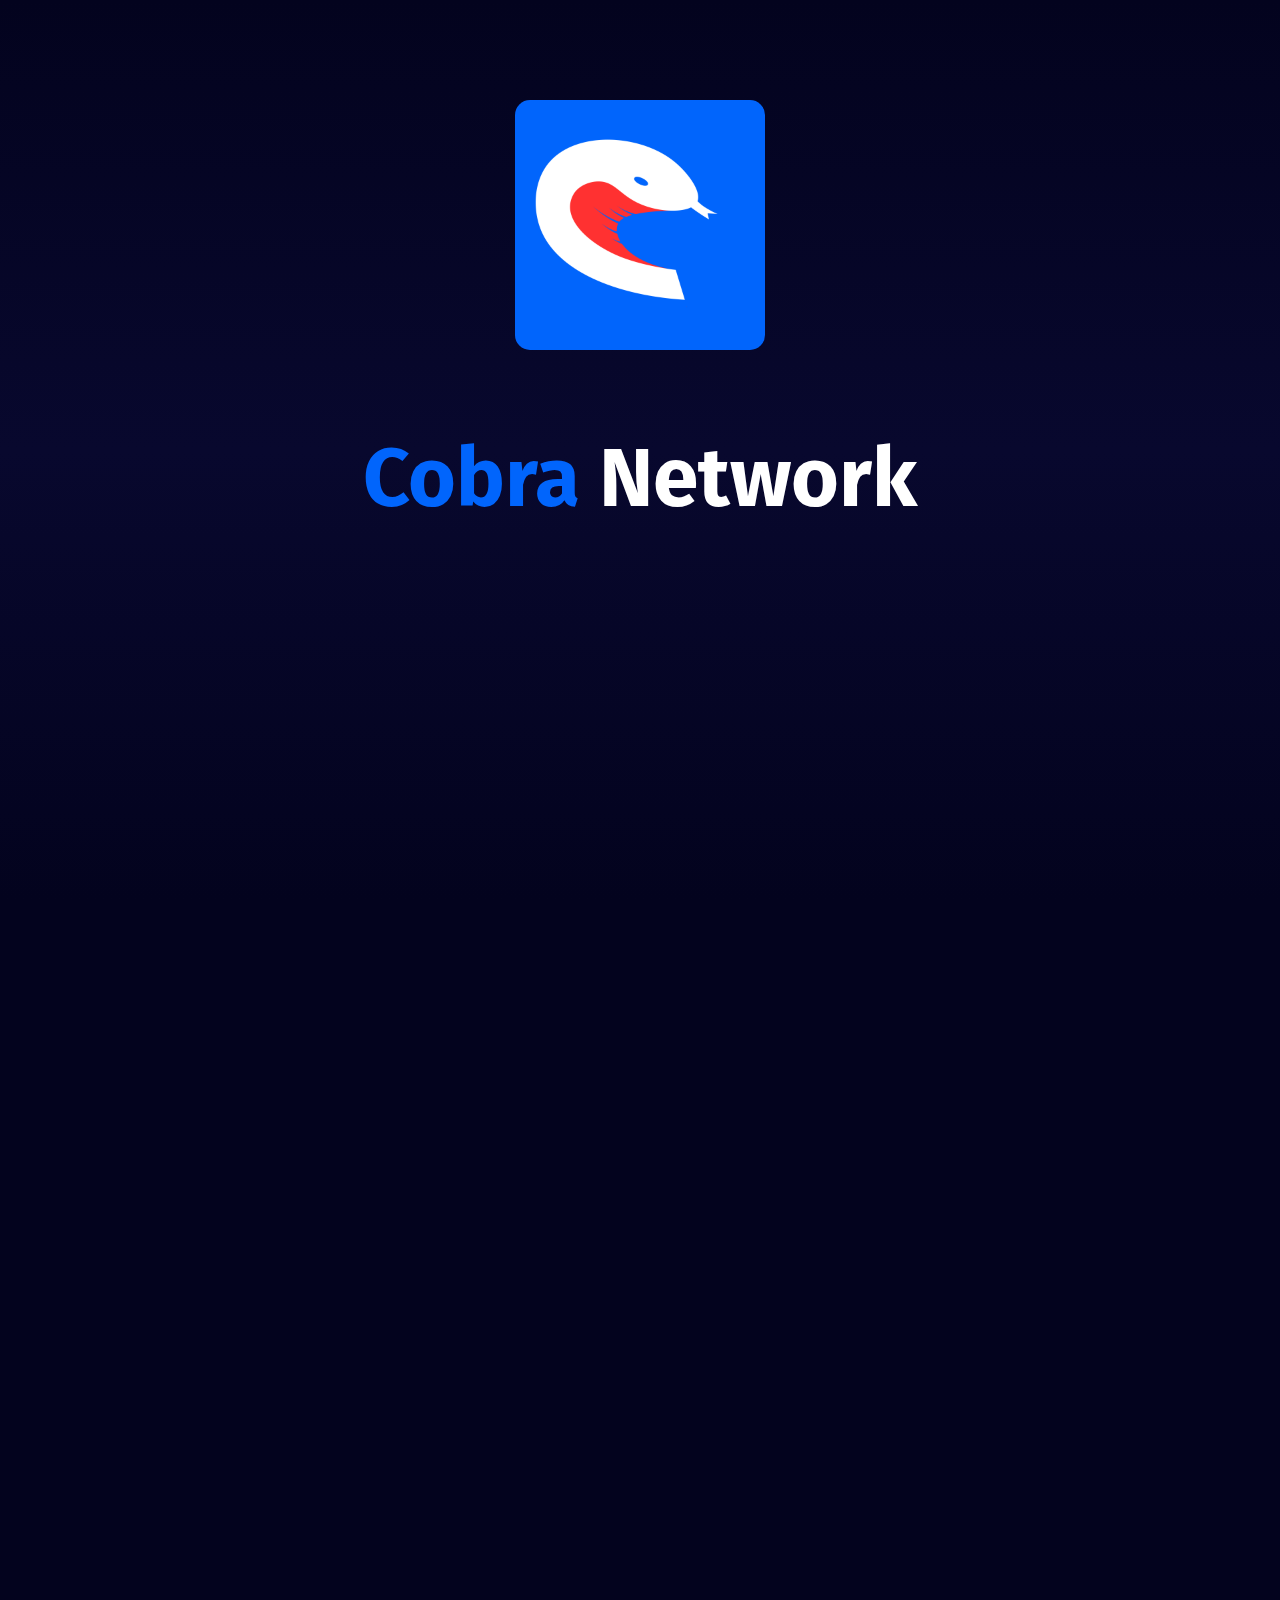
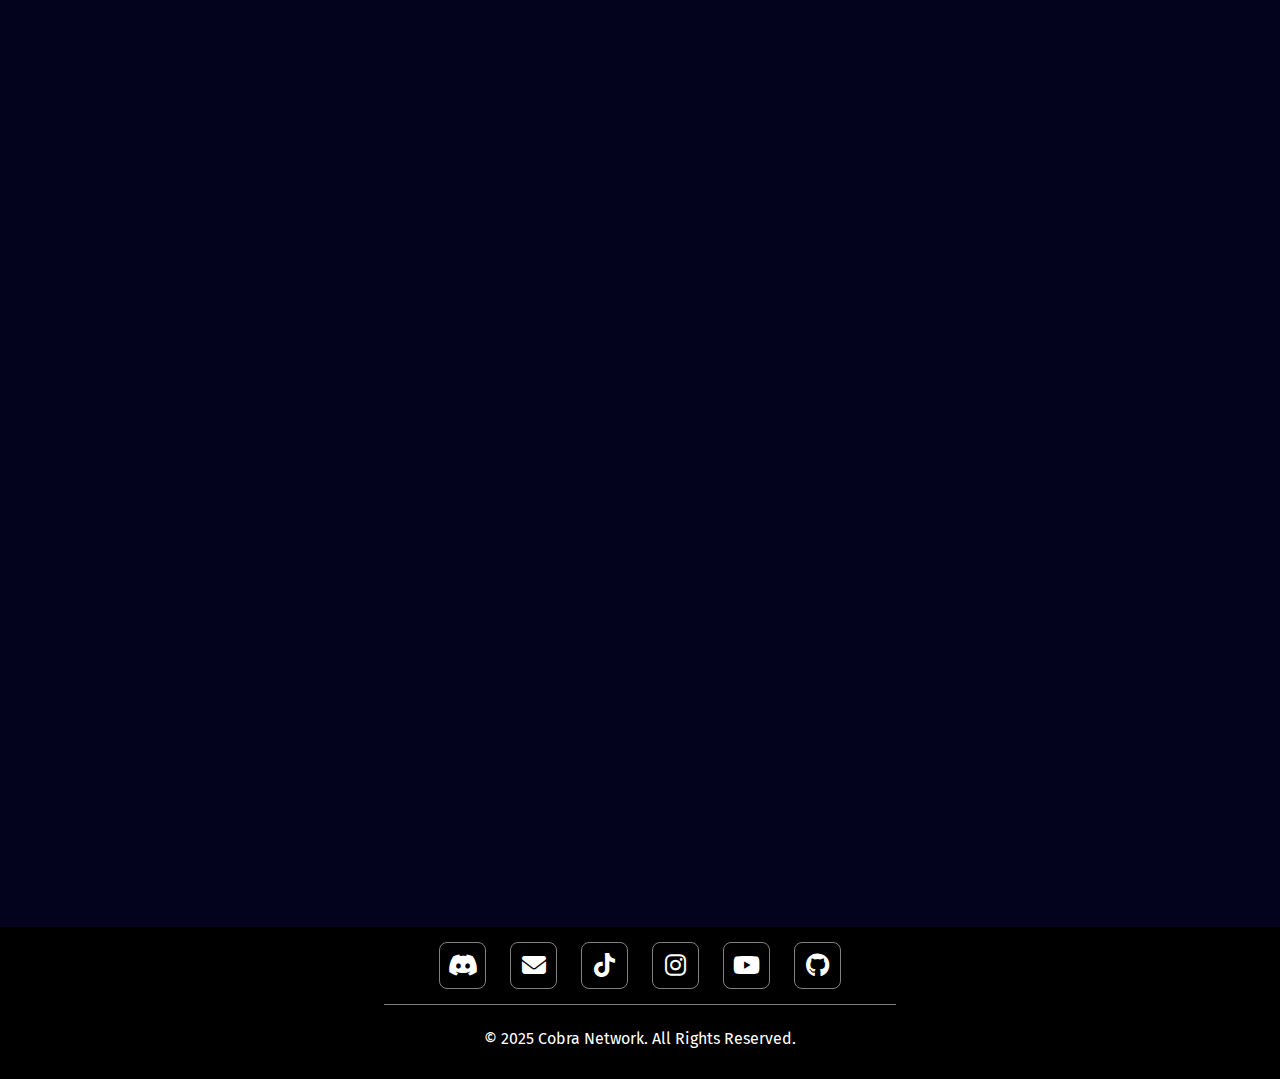
==== index.html @ ed425f65 "bug fix" ====
<!DOCTYPE html>
<html>
  <head>
    <title>Cobra Network</title>
    <link href="styles.css" rel="stylesheet">
    <script defer src="scripts.js"></script>
    <script defer src="https://raw.githubusercontent.com/Cobra-Network/Global-Assets/refs/heads/main/home.js"></script>
    <script defer src="https://raw.githubusercontent.com/Cobra-Network/Global-Assets/refs/heads/main/global.js"></script>
    <!-- Google tag (gtag.js) -->
    <script async src="https://www.googletagmanager.com/gtag/js?id=G-6FBTF9WB0Q"></script>
    <script>
      window.dataLayer = window.dataLayer || [];
      function gtag(){dataLayer.push(arguments);}
      gtag('js', new Date());

      gtag('config', 'G-6FBTF9WB0Q');
    </script>
  </head>
  <body>
    <header>
      <img src="logo.png" style="width: 250px; height: auto; border-radius: 15px;">
      <h1><span>Cobra </span>Network</h1>
    </header>
    
    <section class="fade-in">
      <h2>What We <span>Do</span></h2>
      <p>At Cobra Network, we are working to build the internet to a more <span>safe</span> but <span>free</span> state.</p>
      <p>We were created with a passion to improve internet safety while also bypassing unnecessary restrictions on internet freedom, such as school-established blocking techniques. Whether it's creating a <span>Google Extension</span> to help you stay safe or a website filled with <span>games</span>, we strive to provide the best for our users.</p>
    </section>

    <section class="fade-in">
      <h2>Our <span>Projects</span></h2>
      <p>Explore our library of services</p>
      <div class="project-container">
        <div class="project-card fade-in">
          <img src="logo.png">
          <div class="project-card-content">
            <h1>Genesis</h1>
            <p>A secure and unrestricted internet experience.</p>
          </div>
        </div>
      </div>
    </section>

    <section style="padding: 100px 0 150px 0;" class="fade-in">
      <h2>Contact <span>Us</span></h2>
      <p>Questions? Suggestions? We'd love to receive your feedback.</p>
      <div class="contact-container">
        <center>
          <div class="contact-card fade-in">
            <img src="https://logodix.com/logo/447037.png">
            <div class="contact-card-content">
              <h1>Email <span style="color: gray; font-size: 14px;">(Preferred)</span></h1>
            </div>
          </div>
          <div class="contact-card fade-in">
            <img src="https://cdn2.steamgriddb.com/icon/c89b5884687b685381f10c700062f70d.ico">
            <div class="contact-card-content">
              <h1>Discord</h1>
            </div>
          </div>
        </center>
      </div>
    </section>

    <footer>
      <a href="https://discord.gg/nWNcMBQcX6" target="_blank">
        <div class="social"><i class="fa-brands fa-discord icon"></i></div>
      </a>
      <a href="mailto:cobra.unblocked@gmail.com" target="_blank">
        <div class="social"><i class="fa-solid fa-envelope icon"></i></div>
      </a>
      <a href="https://www.tiktok.com/@project.neutron" target="_blank">
        <div class="social"><i class="fa-brands fa-tiktok icon"></i></div>
      </a>
      <a href="https://instagram.com/project.neutron" target="_blank">
        <div class="social"><i class="fa-brands fa-instagram icon"></i></div>
      </a>
      <a href="https://youtube.com/@cobra.unblocked" target="_blank">
        <div class="social"><i class="fa-brands fa-youtube icon"></i></div>
      </a>
      <a href="https://github.com/Cobra-Network" target="_blank">
        <div class="social"><i class="fa-brands fa-github icon"></i></div>
      </a>
      <div class="line" style="width: 40%;"></div>
      <p>&copy; 2025 Cobra Network. All Rights Reserved.</p>
    </footer>
  </body>
</html>
---- styles.css ----
@import url('https://fonts.googleapis.com/css2?family=Fira+Sans:ital,wght@0,100;0,200;0,300;0,400;0,500;0,600;0,700;0,800;0,900;1,100;1,200;1,300;1,400;1,500;1,600;1,700;1,800;1,900&display=swap');
@import url('https://cdnjs.cloudflare.com/ajax/libs/font-awesome/6.5.1/css/all.min.css');
body {
  margin: 0;
  color: white;
  font-family: "Fira Sans", serif;
  background-color: #03031e;
}
/* width */
::-webkit-scrollbar {
  width: 10px;
}
/* Track */
::-webkit-scrollbar-track {
  box-shadow: inset 0 0 5px grey;
  border-radius: 10px;
}
/* Handle */
::-webkit-scrollbar-thumb {
  background: #0165FC;
  border-radius: 10px;
}
.fade-in {
  opacity: 0;
  transform: translateY(30px);
  transition: opacity 0.6s ease-out, transform 0.6s ease-out;
}
.fade-in.visible {
  opacity: 1;
  transform: translateY(0);
}
span {
  color: #0165FC;
}
header {
  height: 100vh;
  background: linear-gradient(to bottom, #03031e, #08082e, #03031e);
}
header img {
  margin-left: 50%;
  transform: translateX(-50%);
  margin-top: 100px;
}
header h1 {
  margin-left: 50%;
  transform: translateX(-50%);
  text-align: center;
  max-width: 80%;
  font-size: 82px;
  margin-top: 75px;
}
header h2 {
  margin-left: 50%;
  transform: translateX(-50%);
  text-align: center;
  max-width: 80%;
  font-size: 36px;
  margin-top: -25px;
}
section {
  padding: 100px 0;
  background: linear-gradient(to bottom, #03031e, #08082e, #03031e);
}
section h2 {
  font-size: 56px;
  margin-left: 50%;
  transform: translateX(-50%);
  text-align: center;
    max-width: 80%;
}
section p {
  font-size: 24px;
  margin-left: 50%;
  transform: translateX(-50%);
  text-align: center;
  max-width: 80%;
  width: 80%;
}
.project-container {
  display: flex;
  flex-wrap: wrap;
  justify-content: center; /* Ensures proper alignment */
  gap: 20px; /* Adjust spacing */
  max-width: 80%;
  margin: 0 auto;
}
.project-card {
  width: calc(50% - 30px); /* Two cards per row */
  height: 125px;
  background-color: rgba(1,101,252,0.6);
  border-radius: 20px;
  display: flex;
  align-items: center;
  padding: 10px;
  transition: transform 0.3s ease-out;
}
.project-card:hover {
  transform: scale(1.03);
}
.project-card img {
  height: 110px;
  width: 110px;
  border-radius: 15px;
}
.project-card-content {
  display: flex;
  flex-direction: column;
  justify-content: center;
}
.project-card h1 {
  font-size: 24px;
  margin-left: 10px;
  margin-top: 0;
  margin-bottom: 0;
}
.project-card p {
  font-size: 16px;
  margin-left: 155px;
  text-align: left;
}
.line {
  width: calc(100% - 25px);
  height: 0.1px;
  background-color: gray;
  margin-left: 50%;
  transform: translateX(-50%);
  margin-bottom: 0;
}
footer {
  padding: 15px 0;
  background-color: black;
  text-align: center;
}
.social {
  width: 45px;
  height: 45px;
  background-color: transparent;
  border-radius: 8px;
  display: inline-flex;
  align-items: center;
  justify-content: center;
  border: 1px solid gray;
  margin: 0 10px;
  margin-bottom: 15px;
  transition: transform 0.3s ease-out;
}
.social:hover {
  transform: scale(1.05);
}
a {
  color: inherit;
  text-decoration: none;
}
.icon {
  font-size: 24px;
}
.project-container {
  display: flex;
  flex-wrap: wrap;
  justify-content: center; /* Ensures proper alignment */
  gap: 20px; /* Adjust spacing */
  max-width: 80%;
  margin: 0 auto;
}
.contact-card {
  padding: 10px 20px;
  height: 40px;
  background-color: rgba(1, 101, 252, 0.6);
  border-radius: 5px;
  display: inline-flex;
  align-items: center;
  transition: transform 0.3s ease-out;
  width: auto;
  max-width: fit-content;
  margin: 0 3px;
}
.contact-card:hover {
  transform: scale(1.03);
}
.contact-card img {
  height: 35px;
  width: 35px;
  border-radius: 5px;
}
.contact-card h1 {
  font-size: 18px;
}
.contact-card-content {
  display: flex;
  flex-direction: column;
  justify-content: center;
}
.contact-card h1 {
  font-size: 24px;
  margin-left: 10px;
  margin-top: 0;
  margin-bottom: 0;
}
footer p {
  text-align: center;
  margin-top: 25px;
}
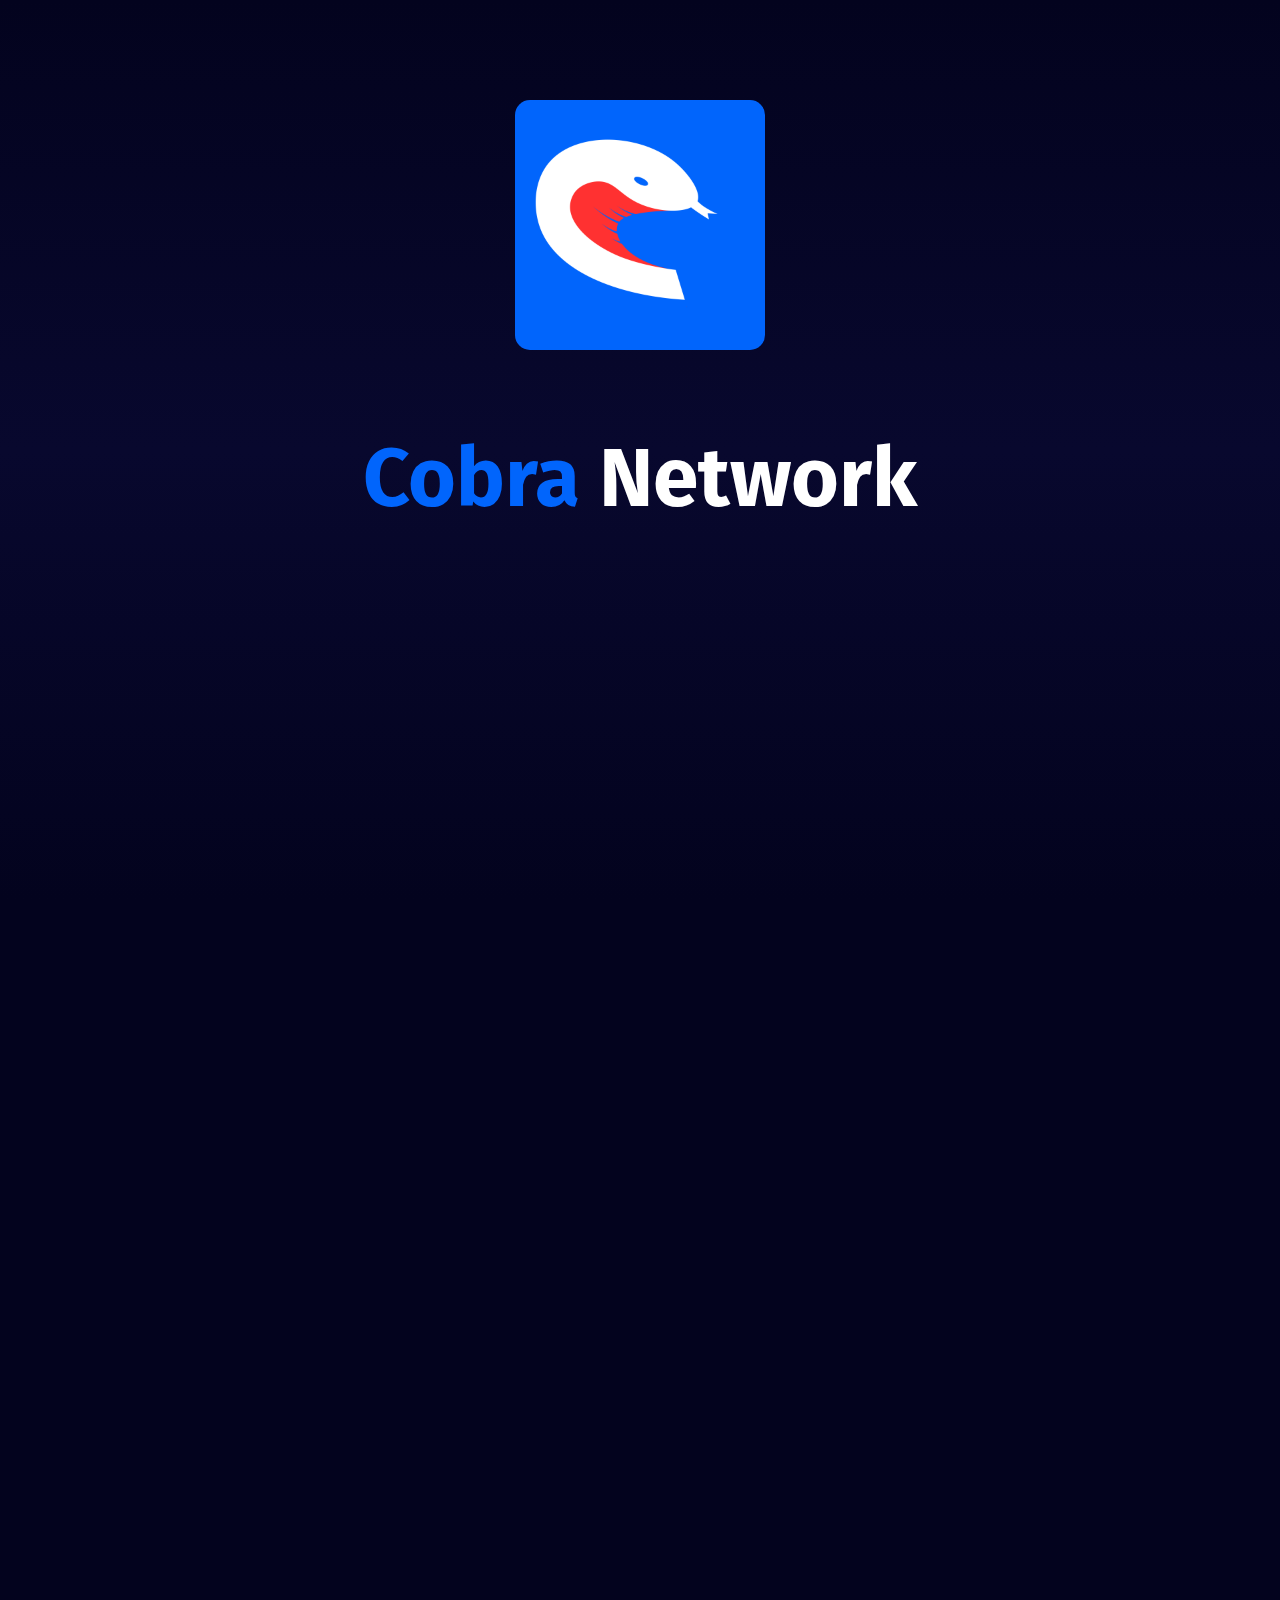
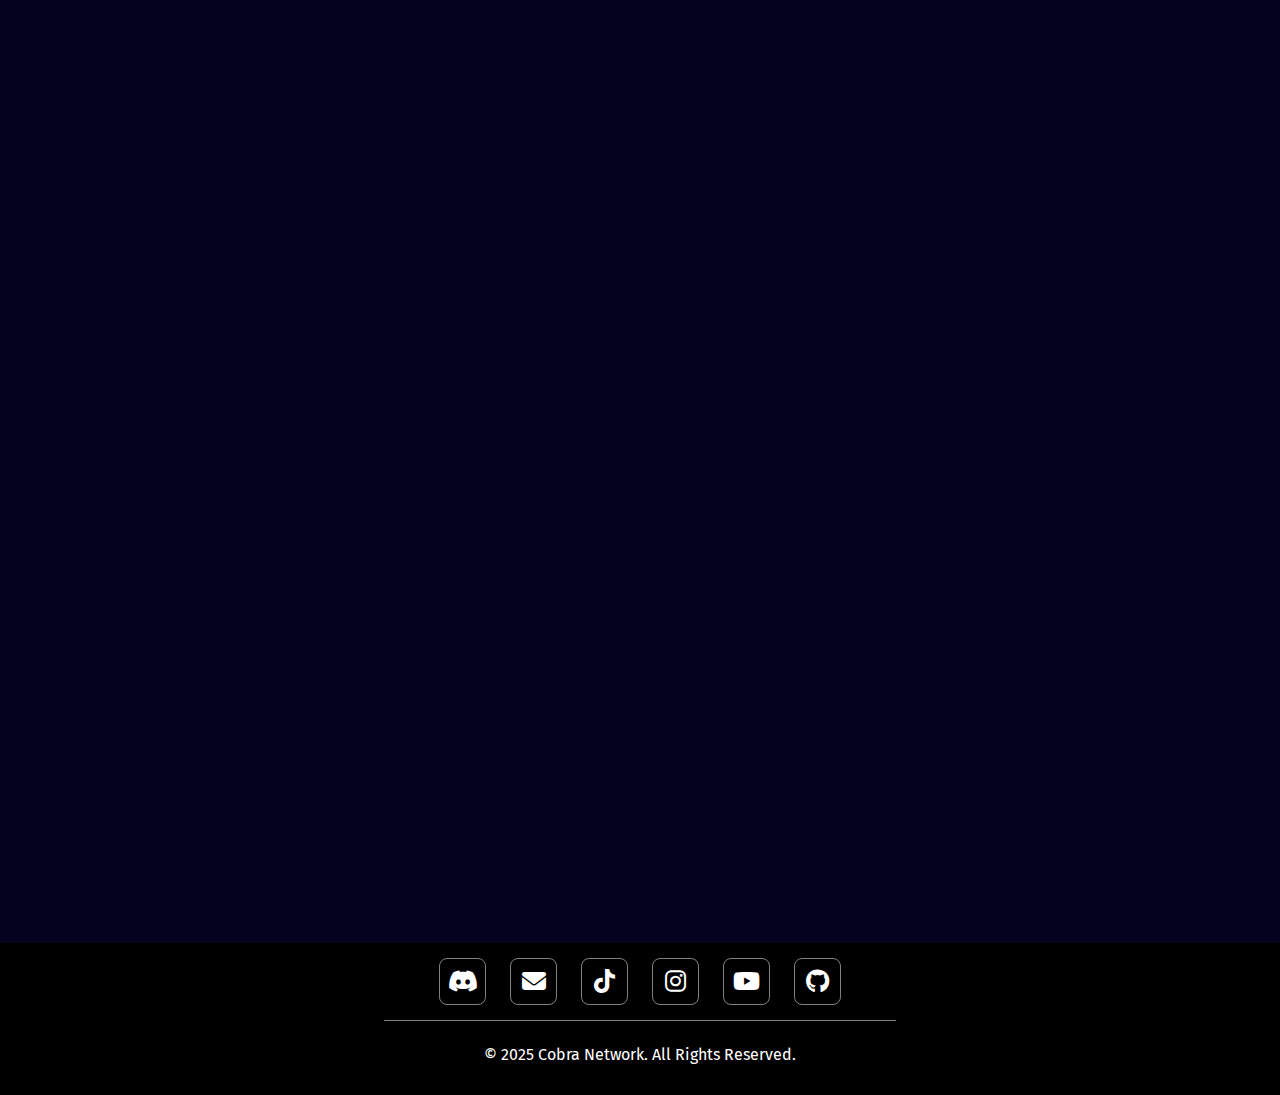
==== commit b09fc90c: "link update" ====
--- a/index.html
+++ b/index.html
@@ -48,17 +48,21 @@
       <div class="contact-container">
         <center>
           <div class="contact-card fade-in">
-            <img src="https://logodix.com/logo/447037.png">
-            <div class="contact-card-content">
-              <h1>Email <span style="color: gray; font-size: 14px;">(Preferred)</span></h1>
+            <a href="mailto:cobra.unblocked@gmail.com" target="_blank">
+              <img src="https://logodix.com/logo/447037.png">
+              <div class="contact-card-content">
+                <h1>Email <span style="color: gray; font-size: 14px;">(Preferred)</span></h1>
+              </div>
+            </a>
+          </div>
+          <a href="https://discord.gg/nWNcMBQcX6" target="_blank">
+            <div class="contact-card fade-in">
+              <img src="https://cdn2.steamgriddb.com/icon/c89b5884687b685381f10c700062f70d.ico">
+              <div class="contact-card-content">
+                <h1>Discord</h1>
+              </div>
             </div>
-          </div>
-          <div class="contact-card fade-in">
-            <img src="https://cdn2.steamgriddb.com/icon/c89b5884687b685381f10c700062f70d.ico">
-            <div class="contact-card-content">
-              <h1>Discord</h1>
-            </div>
-          </div>
+          </a>
         </center>
       </div>
     </section>
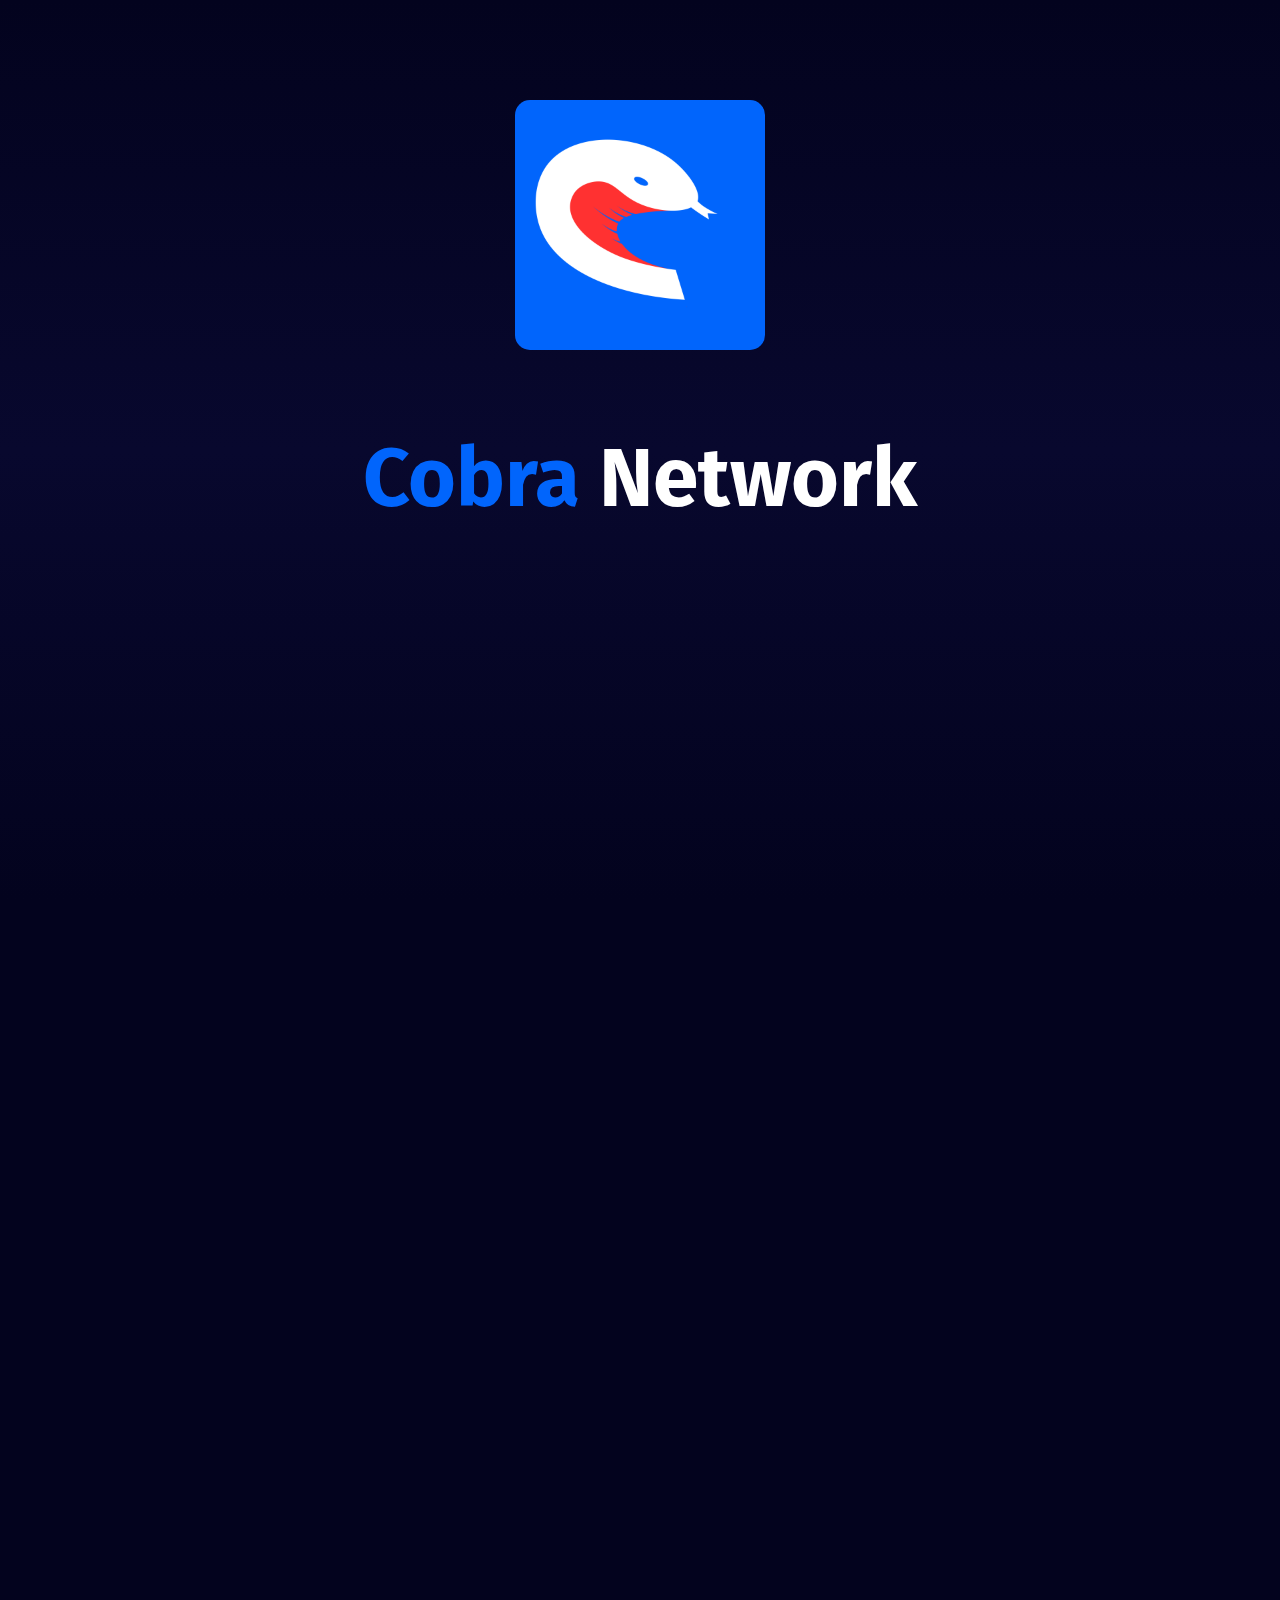
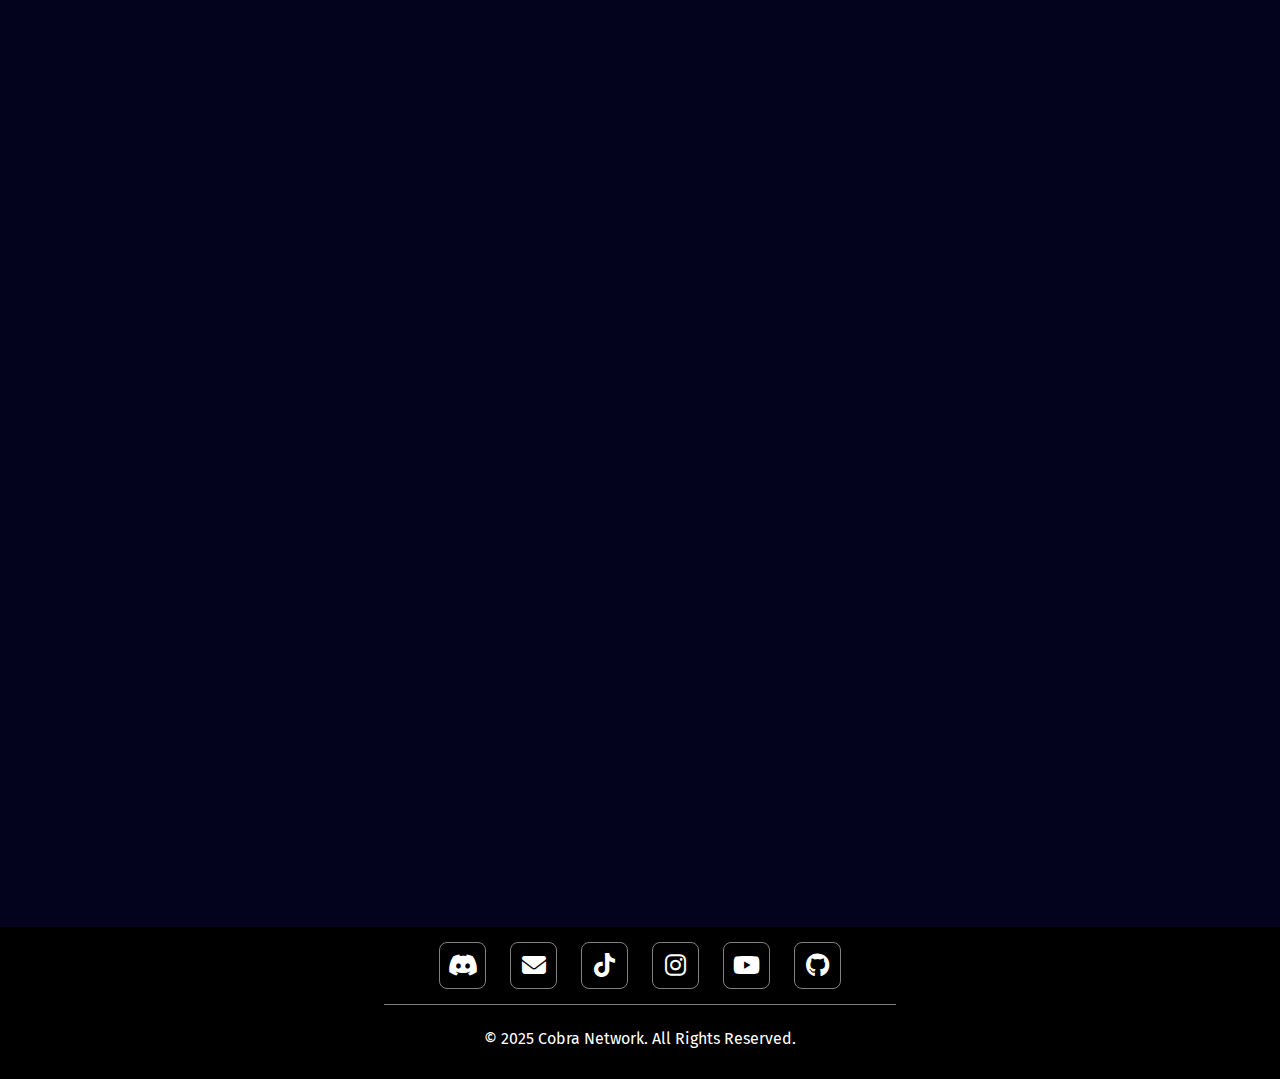
==== commit 5106cf36: "file name change" ====
--- a/index.html
+++ b/index.html
@@ -47,14 +47,14 @@
       <p>Questions? Suggestions? We'd love to receive your feedback.</p>
       <div class="contact-container">
         <center>
-          <div class="contact-card fade-in">
-            <a href="mailto:cobra.unblocked@gmail.com" target="_blank">
+          <a href="https://discord.gg/nWNcMBQcX6" target="_blank">
+            <div class="contact-card fade-in">
               <img src="https://logodix.com/logo/447037.png">
               <div class="contact-card-content">
                 <h1>Email <span style="color: gray; font-size: 14px;">(Preferred)</span></h1>
               </div>
-            </a>
-          </div>
+            </div>
+          </a>
           <a href="https://discord.gg/nWNcMBQcX6" target="_blank">
             <div class="contact-card fade-in">
               <img src="https://cdn2.steamgriddb.com/icon/c89b5884687b685381f10c700062f70d.ico">
--- a/styles.css
+++ b/styles.css
@@ -148,6 +148,10 @@
   transform: scale(1.05);
 }
 a {
+  display: inline-flex;
+  align-items: center;
+  justify-content: center;
+  width: auto;
   color: inherit;
   text-decoration: none;
 }
